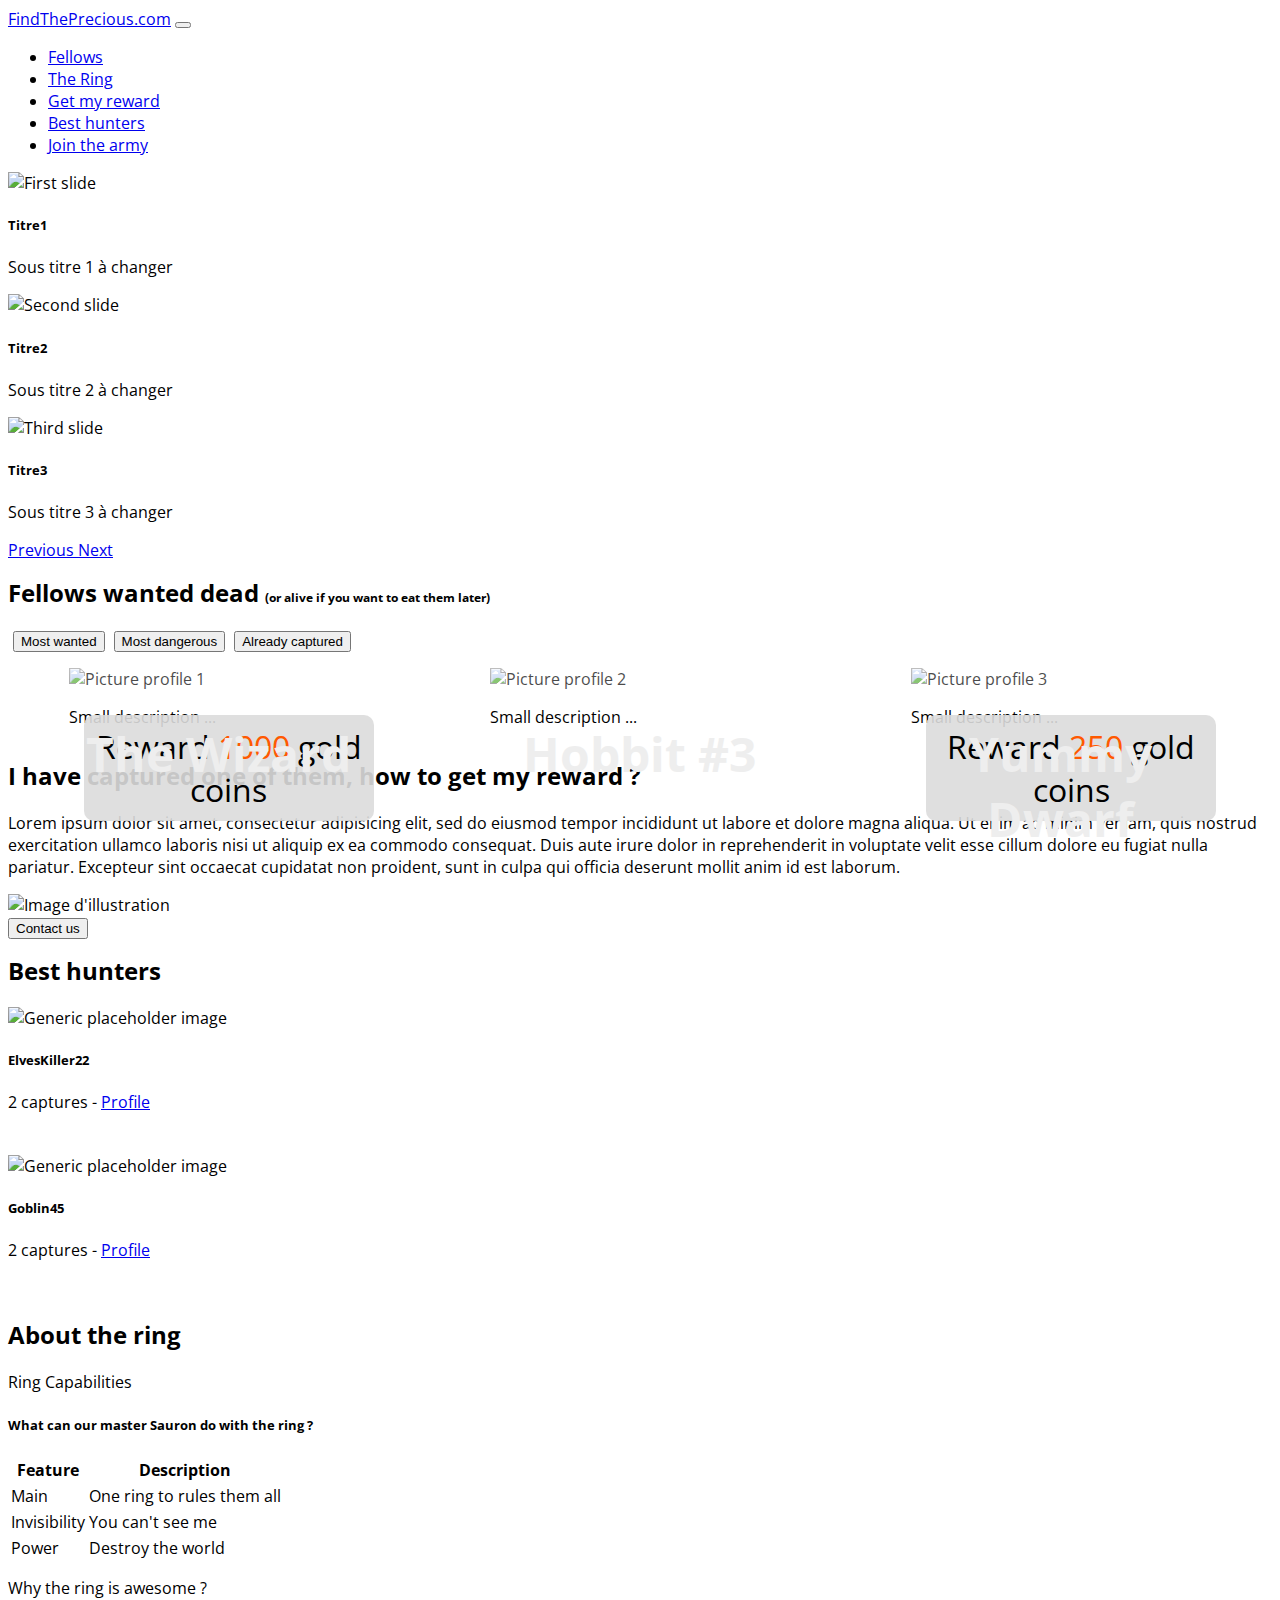
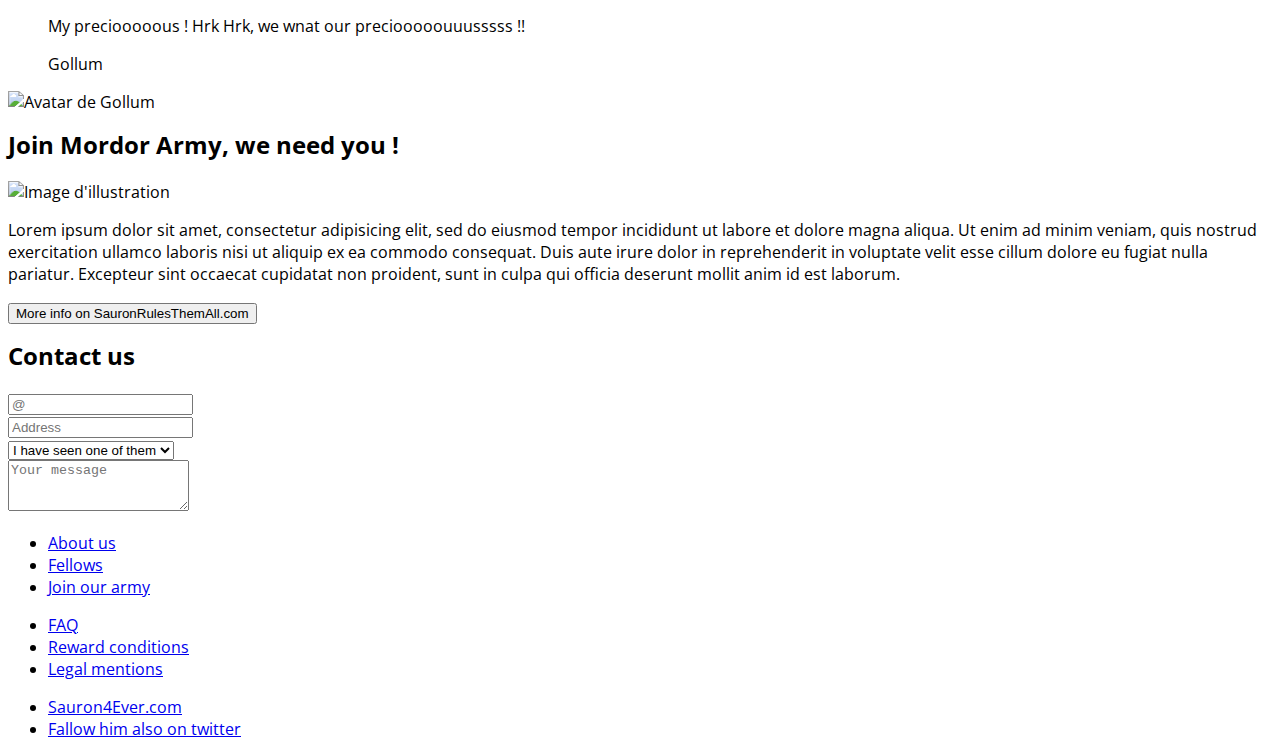
==== index.html @ 856396c2 "First Commit" ====
<!doctype html>
<html lang="en">

<head>
  <!-- Required meta tags -->
  <meta charset="utf-8">
  <meta name="viewport" content="width=device-width, initial-scale=1, shrink-to-fit=no">

  <!-- Bootstrap CSS -->
  <link rel="stylesheet" href="https://stackpath.bootstrapcdn.com/bootstrap/4.1.3/css/bootstrap.min.css" integrity="sha384-MCw98/SFnGE8fJT3GXwEOngsV7Zt27NXFoaoApmYm81iuXoPkFOJwJ8ERdknLPMO" crossorigin="anonymous">

  <!-- Google font -->
  <link href="https://fonts.googleapis.com/css?family=Creepster" rel="stylesheet">
  <link href="https://fonts.googleapis.com/css?family=Open+Sans" rel="stylesheet">

  <!-- MainStyle -->
  <link rel="stylesheet" href="mainStyle.css">

  <title>FindThePrecious.com</title>
</head>

<body>
  <!-- ############ NAVBAR ####################-->

  <nav class="navbar navbar-expand-lg navbar-light bg-light sticky-top">
    <a class="navbar-brand" href="#">FindThePrecious.com</a>
    <button class="navbar-toggler" type="button" data-toggle="collapse" data-target="#navbarNav" aria-controls="navbarNav" aria-expanded="false" aria-label="Toggle navigation">
      <span class="navbar-toggler-icon"></span>
    </button>
    <div class="collapse navbar-collapse" id="navbarNav">
      <ul class="navbar-nav">
        <li class="nav-item active">
          <a class="nav-link" href="#">Fellows</a>
        </li>
        <li class="nav-item">
          <a class="nav-link" href="#">The Ring</a>
        </li>
        <li class="nav-item">
          <a class="nav-link" href="#">Get my reward</a>
        </li>
        <li class="nav-item">
          <a class="nav-link" href="#">Best hunters</a>
        </li>
        <li class="nav-item">
          <a class="nav-link" href="#">Join the army</a>
        </li>
      </ul>
    </div>
  </nav>

  <!-- ############ Carousel ####################-->
  <section>
    <div id="carouselExampleControls" class="carousel slide" data-ride="carousel">
      <div class="carousel-inner">
        <div class="carousel-item active">
          <img class="d-block w-100" src="https://a-static.besthdwallpaper.com/le-seigneur-des-anneaux-fond-d-ecran-1920x540-1999_70.jpg" alt="First slide">
          <div class="carousel-caption d-none d-md-block">
            <h5>Titre1</h5>
            <p>Sous titre 1 à changer</p>
          </div>
        </div>
        <div class="carousel-item">
          <img class="d-block w-100" src="https://a-static.besthdwallpaper.com/le-seigneur-des-anneaux-fond-d-ecran-1920x540-14779_70.jpg" alt="Second slide">
          <div class="carousel-caption d-none d-md-block">
            <h5>Titre2</h5>
            <p>Sous titre 2 à changer</p>
          </div>
        </div>
        <div class="carousel-item">
          <img class="d-block w-100" src="https://a-static.besthdwallpaper.com/le-hobbit-un-voyage-inattendu-thorin-fond-d-ecran-1920x540-14951_70.jpg" alt="Third slide">
          <div class="carousel-caption d-none d-md-block">
            <h5>Titre3</h5>
            <p>Sous titre 3 à changer</p>
          </div>
        </div>
      </div>
      <a class="carousel-control-prev" href="#carouselExampleControls" role="button" data-slide="prev">
        <span class="carousel-control-prev-icon" aria-hidden="true"></span>
        <span class="sr-only">Previous</span>
      </a>
      <a class="carousel-control-next" href="#carouselExampleControls" role="button" data-slide="next">
        <span class="carousel-control-next-icon" aria-hidden="true"></span>
        <span class="sr-only">Next</span>
      </a>
    </div>

    <div class="container">
      <!-- ############ Section Fellows ####################-->
      <section>
        <h2>Fellows wanted dead <span class="commentaireTitre">(or alive if you want to eat them later)</span></h2>
        <p class="row justify-content-center">
          <button class="btn btn-dark active fellow-button" type="button" data-toggle="collapse" data-target="#collapse1" aria-expanded="false" aria-controls="collapseExample1">
            Most wanted
          </button>
          <button class="btn btn-light fellow-button" type="button" data-toggle="collapse" data-target="#collapse2" aria-expanded="false" aria-controls="collapseExample2">
            Most dangerous
          </button>
          <button class="btn btn-light fellow-button" type="button" data-toggle="collapse" data-target="#collapse3" aria-expanded="false" aria-controls="collapseExample3">
            Already captured
          </button>
        </p>


        <div class="collapse" id="collapse1">
          <div class="card card-body">
            <div class="contener">
              <div class="cards">
                <div class="pict">
                  <img src="http://images.innoveduc.fr/integration_gandalf.png" alt="Picture profile 1">
                  <p class="reward">Reward <span class="price_reward">1000</span> gold coins</p>
                  <h2>The Wizard</h2>
                </div>
                <p>Small description ...</p>
              </div>

              <div class="cards dead">
                <div class="pict">
                  <img src="http://images.innoveduc.fr/integration_gandalf.png" alt="Picture profile 2">
                  <p class="statut">DEAD</p>
                  <h2>Hobbit #3</h2>
                </div>
                <p>Small description ...</p>
              </div>

              <div class="cards">
                <div class="pict">
                  <img src="http://images.innoveduc.fr/integration_gandalf.png" alt="Picture profile 3">
                  <p class="reward">Reward <span class="price_reward">250</span> gold coins</p>
                  <h2>Yummy Dwarf</h2>
                </div>
                <p>Small description ...</p>
              </div>
            </div>
          </div>
        </div>
      </section>

      <div class="border-top"></div>

      <!-- ############ Section Catured one of them ####################-->
      <section>
        <h2>I have captured one of them, how to get my reward ?</h2>
        <div class="container">
          <div class="row">
            <div class="col-md-8">
              <p>Lorem ipsum dolor sit amet, consectetur adipisicing elit, sed do eiusmod tempor incididunt ut labore et dolore magna aliqua. Ut enim ad minim veniam, quis nostrud exercitation ullamco laboris nisi ut aliquip ex ea commodo consequat.
                Duis
                aute irure dolor in reprehenderit in voluptate velit esse cillum dolore eu fugiat nulla pariatur. Excepteur sint occaecat cupidatat non proident, sunt in culpa qui officia deserunt mollit anim id est laborum.</p>
            </div>
            <div class="col-4 d-none d-md-block">
              <img src="https://via.placeholder.com/140x140" alt="Image d'illustration">
            </div>
          </div>
          <div class="row">
            <div class="container d-flex justify-content-center">
              <button type="button" class="btn btn-dark">Contact us</button>
            </div>
          </div>
        </div>
      </section>


      <div class="border-top"></div>

      <!-- ############ Section Best hunters ####################-->
      <section>
        <h2>Best hunters</h2>
        <div class="container">
          <div class="row">
            <div class="media col-xs-12 col-md-6">
              <img class="align-self-start mr-3" src="https://via.placeholder.com/70x70" alt="Generic placeholder image">
              <div class="media-body">
                <h5 class="mt-0">ElvesKiller22</h5>
                <p>2 captures - <a href="#">Profile</a></p>
                <iframe src="https://www.facebook.com/plugins/like.php?href=https%3A%2F%2Fdevelopers.facebook.com%2Fdocs%2Fplugins%2F&width=94&layout=button_count&action=like&size=small&show_faces=true&share=false&height=21&appId=1338600999604427"
                  width="94" height="21" style="border:none;overflow:hidden" scrolling="no" frameborder="0" allowTransparency="true" allow="encrypted-media"></iframe>
              </div>
            </div>
            <div class="media col-xs-12 col-md-6 ">
              <img class="align-self-start mr-3" src="https://via.placeholder.com/70x70" alt="Generic placeholder image">
              <div class="media-body">
                <h5 class="mt-0">Goblin45</h5>
                <p>2 captures - <a href="#">Profile</a></p>
                <iframe src="https://www.facebook.com/plugins/like.php?href=https%3A%2F%2Fdevelopers.facebook.com%2Fdocs%2Fplugins%2F&width=94&layout=button_count&action=like&size=small&show_faces=true&share=false&height=21&appId=1338600999604427"
                  width="94" height="21" style="border:none;overflow:hidden" scrolling="no" frameborder="0" allowTransparency="true" allow="encrypted-media"></iframe>
              </div>
            </div>
          </div>
        </div>
      </section>

      <div class="border-top"></div>
      <!-- ############ About the ring ####################-->
      <section>
        <h2>About the ring</h2>
        <div class="card">
          <div class="card-header">
            Ring Capabilities
          </div>
          <div class="card-body">
            <h5 class="card-title">What can our master Sauron do with the ring ?</h5>
            <table class="table table-bordered text-center">
              <thead>
                <tr>
                  <th>Feature</th>
                  <th>Description</th>
                </tr>
              </thead>
              <tbody>
                <tr>
                  <td>Main</td>
                  <td>One ring to rules them all</td>
                </tr>
                <tr>
                  <td>Invisibility</td>
                  <td>You can't see me</td>
                </tr>
                <tr>
                  <td>Power</td>
                  <td>Destroy the world</td>
                </tr>
              </tbody>
            </table>
          </div>
        </div>

        <div class="card cardQuote">
          <div class="card-header">
            Why the ring is awesome ?
          </div>
          <div class="card-body container">
            <div class="row">
              <blockquote class="blockquote mb-0 col-xs-12 col-sm-8 col-md-10">
                <p>My preciooooous ! Hrk Hrk, we wnat our preciooooouuusssss !!</p>
                <footer class="blockquote-footer">Gollum</footer>
              </blockquote>
              <divs class="col-xs-12 col-sm-4 col-md-2 ">
                <img src="https://via.placeholder.com/100x100" alt="Avatar de Gollum" class="rounded-circle">

            </div>
          </div>
        </div>
      </section>

      <div class="border-top"></div>

      <!-- ############ Section Join the army ####################-->
      <section>
        <h2>Join Mordor Army, we need you !</h2>
        <div class="container">
          <div class="row">
            <div class="col-md-4 d-none d-md-block">
              <img src="https://via.placeholder.com/140x140" alt="Image d'illustration">
            </div>
            <div class="col-md-8">
              <p>Lorem ipsum dolor sit amet, consectetur adipisicing elit, sed do eiusmod tempor incididunt ut labore et dolore magna aliqua. Ut enim ad minim veniam, quis nostrud exercitation ullamco laboris nisi ut aliquip ex ea commodo consequat.
                Duis
                aute irure dolor in reprehenderit in voluptate velit esse cillum dolore eu fugiat nulla pariatur. Excepteur sint occaecat cupidatat non proident, sunt in culpa qui officia deserunt mollit anim id est laborum.</p>
              <div class="d-flex justify-content-center">
                <button type="button" class="btn btn-dark">More info on SauronRulesThemAll.com</button>
              </div>
            </div>
          </div>
        </div>
      </section>

      <div class="border-top"></div>

      <!-- ############ Section Contact ####################-->
      <section>
        <h2>Contact us</h2>
        <div class="container" <form class="contact">
          <div class="form-group">
            <input type="email" class="form-control" id="inputemailAdresse" placeholder="@">
          </div>
          <div class="form-group">
            <input type="address" class="form-control" id="inputAdresse" placeholder="Address">
          </div>
          <select class="form-control">
            <option>I have seen one of them</option>
            <option>I have a question</option>
            <option>I need help</option>
            <option>Other</option>
          </select>
          <div class="form-group">
            <label for="exampleFormControlTextarea1"></label>
            <textarea class="form-control" id="exampleFormControlTextarea1" rows="3" placeholder="Your message"></textarea>
          </div>
          </form>
        </div>
      </section>


      <!-- ############ Footer ####################-->
      <footer class="pt-4 my-md-5 pt-md-5 border-top">
        <div class="row">
          <div class="col-3 col-md">
            <ul class="list-unstyled text-small">
              <li><a class="text-muted" href="#">About us</a></li>
              <li><a class="text-muted" href="#">Fellows</a></li>
              <li><a class="text-muted" href="#">Join our army</a></li>
            </ul>
          </div>
          <div class="col-3 col-md">
            <ul class="list-unstyled text-small">
              <li><a class="text-muted" href="#">FAQ</a></li>
              <li><a class="text-muted" href="#">Reward conditions</a></li>
              <li><a class="text-muted" href="#">Legal mentions</a></li>
            </ul>
          </div>
          <div class="col-6 col-md">
            <ul class="list-unstyled text-small">
              <li><a class="text-muted" href="#">Sauron4Ever.com</a></li>
              <li><a class="text-muted" href="#">Fallow him also on twitter</a></li>
            </ul>
          </div>
        </div>
      </footer>
    </div>

    <!-- Optional JavaScript -->
    <!-- jQuery first, then Popper.js, then Bootstrap JS -->
    <script src="https://code.jquery.com/jquery-3.3.1.slim.min.js" integrity="sha384-q8i/X+965DzO0rT7abK41JStQIAqVgRVzpbzo5smXKp4YfRvH+8abtTE1Pi6jizo" crossorigin="anonymous"></script>
    <script src="https://cdnjs.cloudflare.com/ajax/libs/popper.js/1.14.3/umd/popper.min.js" integrity="sha384-ZMP7rVo3mIykV+2+9J3UJ46jBk0WLaUAdn689aCwoqbBJiSnjAK/l8WvCWPIPm49" crossorigin="anonymous"></script>
    <script src="https://stackpath.bootstrapcdn.com/bootstrap/4.1.3/js/bootstrap.min.js" integrity="sha384-ChfqqxuZUCnJSK3+MXmPNIyE6ZbWh2IMqE241rYiqJxyMiZ6OW/JmZQ5stwEULTy" crossorigin="anonymous"></script>
</body>

</html>
---- mainStyle.css ----
body {
  font-family: 'Open Sans', sans-serif;
}

h2 {
  margin-top: 15px;
}

.commentaireTitre {
  font-size: 0.5em;
}

.border-top {
  margin-top: 15px;
}

.contener {
  display: flex;
  flex-wrap: wrap;
  justify-content: space-around;
}

/* ############# carte de la section Fellows ####### */
.fellow-button {
  margin-left: 5px;
}

.cards {
  width: 300px;
  position: relative;
}

.cards img {
  width: 100%;
  opacity: 0.7;
}

.reward {
  position: absolute;
  top: 15px;
  left: 15px;
  width: 270px;
  background-color: rgba(220, 220, 220, 0.9);
  border-radius: 10px;
  padding: 10px;
  font-size: 2em;
  text-align: center;
}

.price_reward {
  color: #FF5900;
}

.cards .pict:hover .reward {
  display: none;
}

.cards h2 {
  width: 299px;
  position: absolute;
  text-align: center;
  top: 50%;
  color: #EEEEEE;
  transition: 0.5s;
  font-size: 3em;
}

.cards .pict:hover h2 {
  top: 80%;
  font-size: 1em;
}

.cards .pict:hover {
  opacity: 1;
}

.dead .statut {
  display: none;
  width: 299px;
  position: absolute;
  text-align: center;
  top: 15%;
  color: #C82121;
  transition: 0.5s;
  font-size: 5em;
  font-family: 'Creepster', cursive;
  transition: 0.3s;
}

.dead:hover .statut {
  display: block;
  transform: rotate(-45deg);
}

/* Quote */
.cardQuote {
  margin-top: 15px;
}

.contact {
  width: 80%;
}
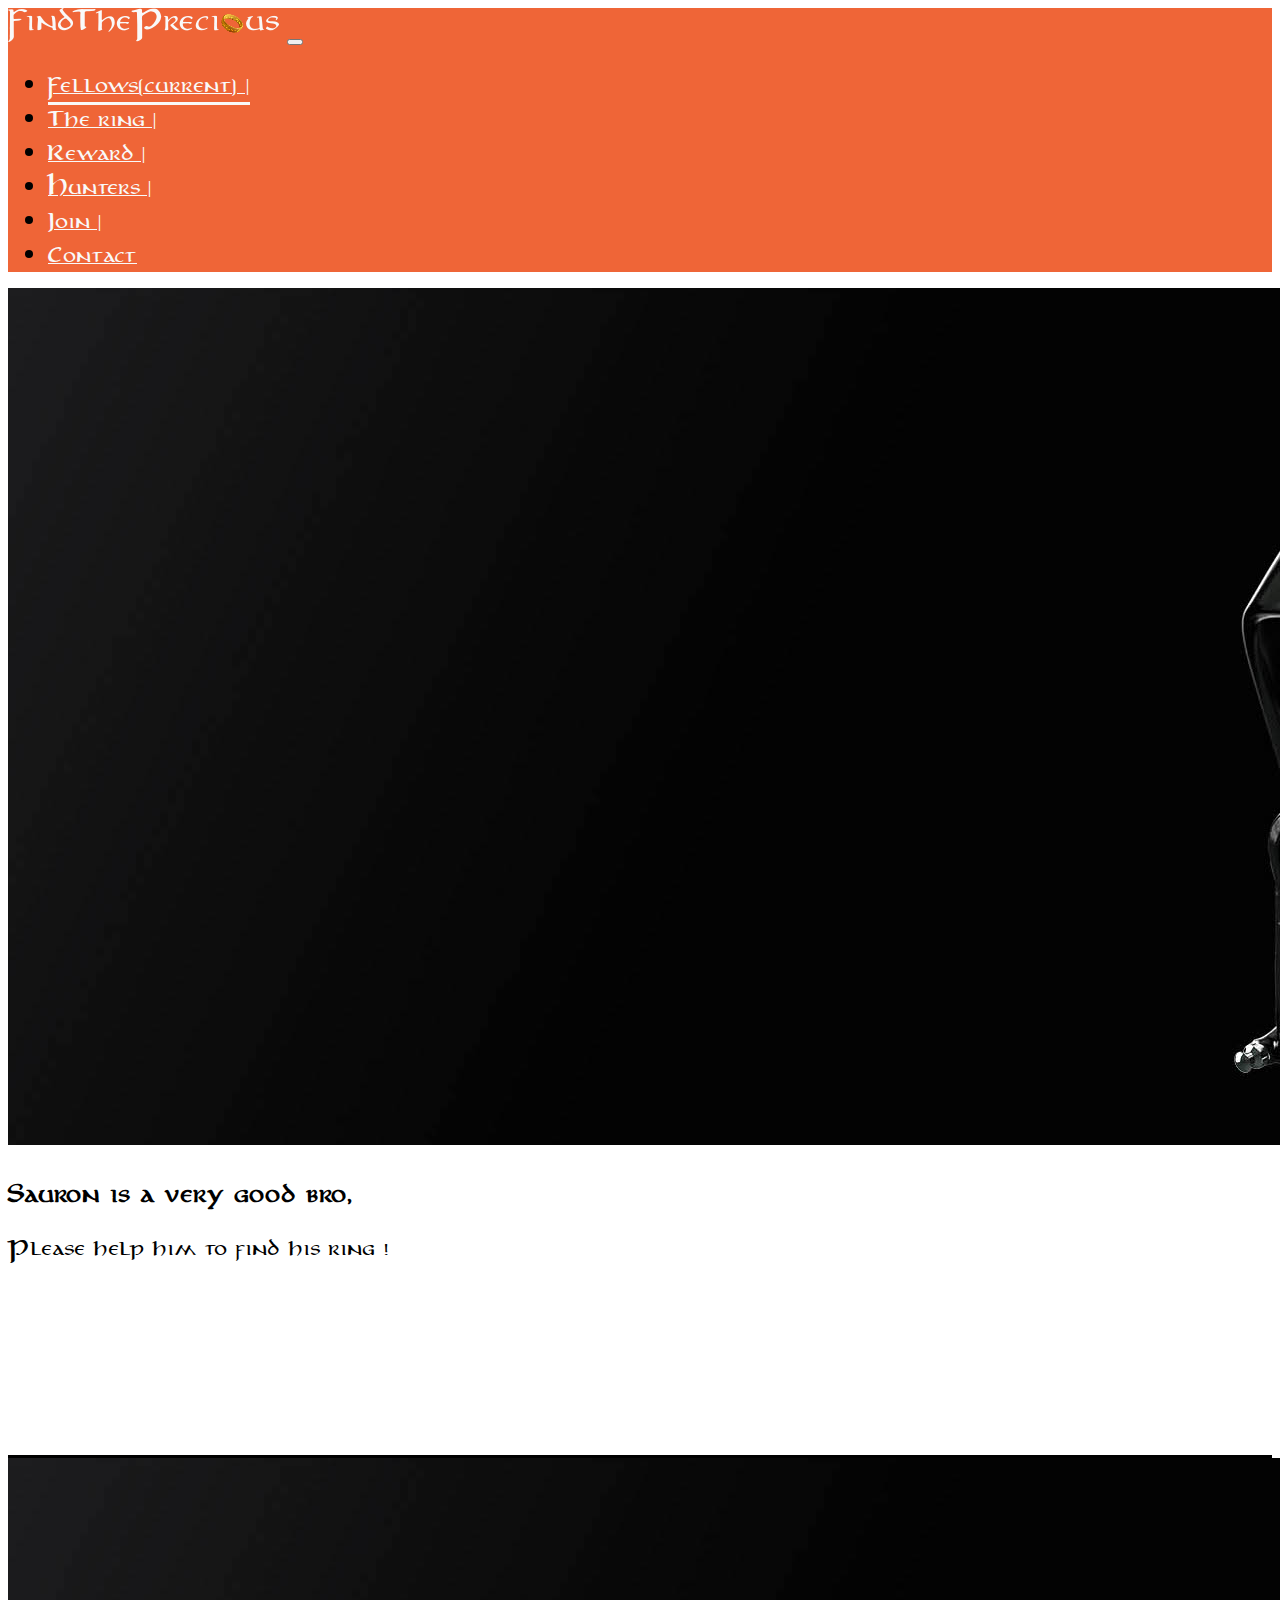
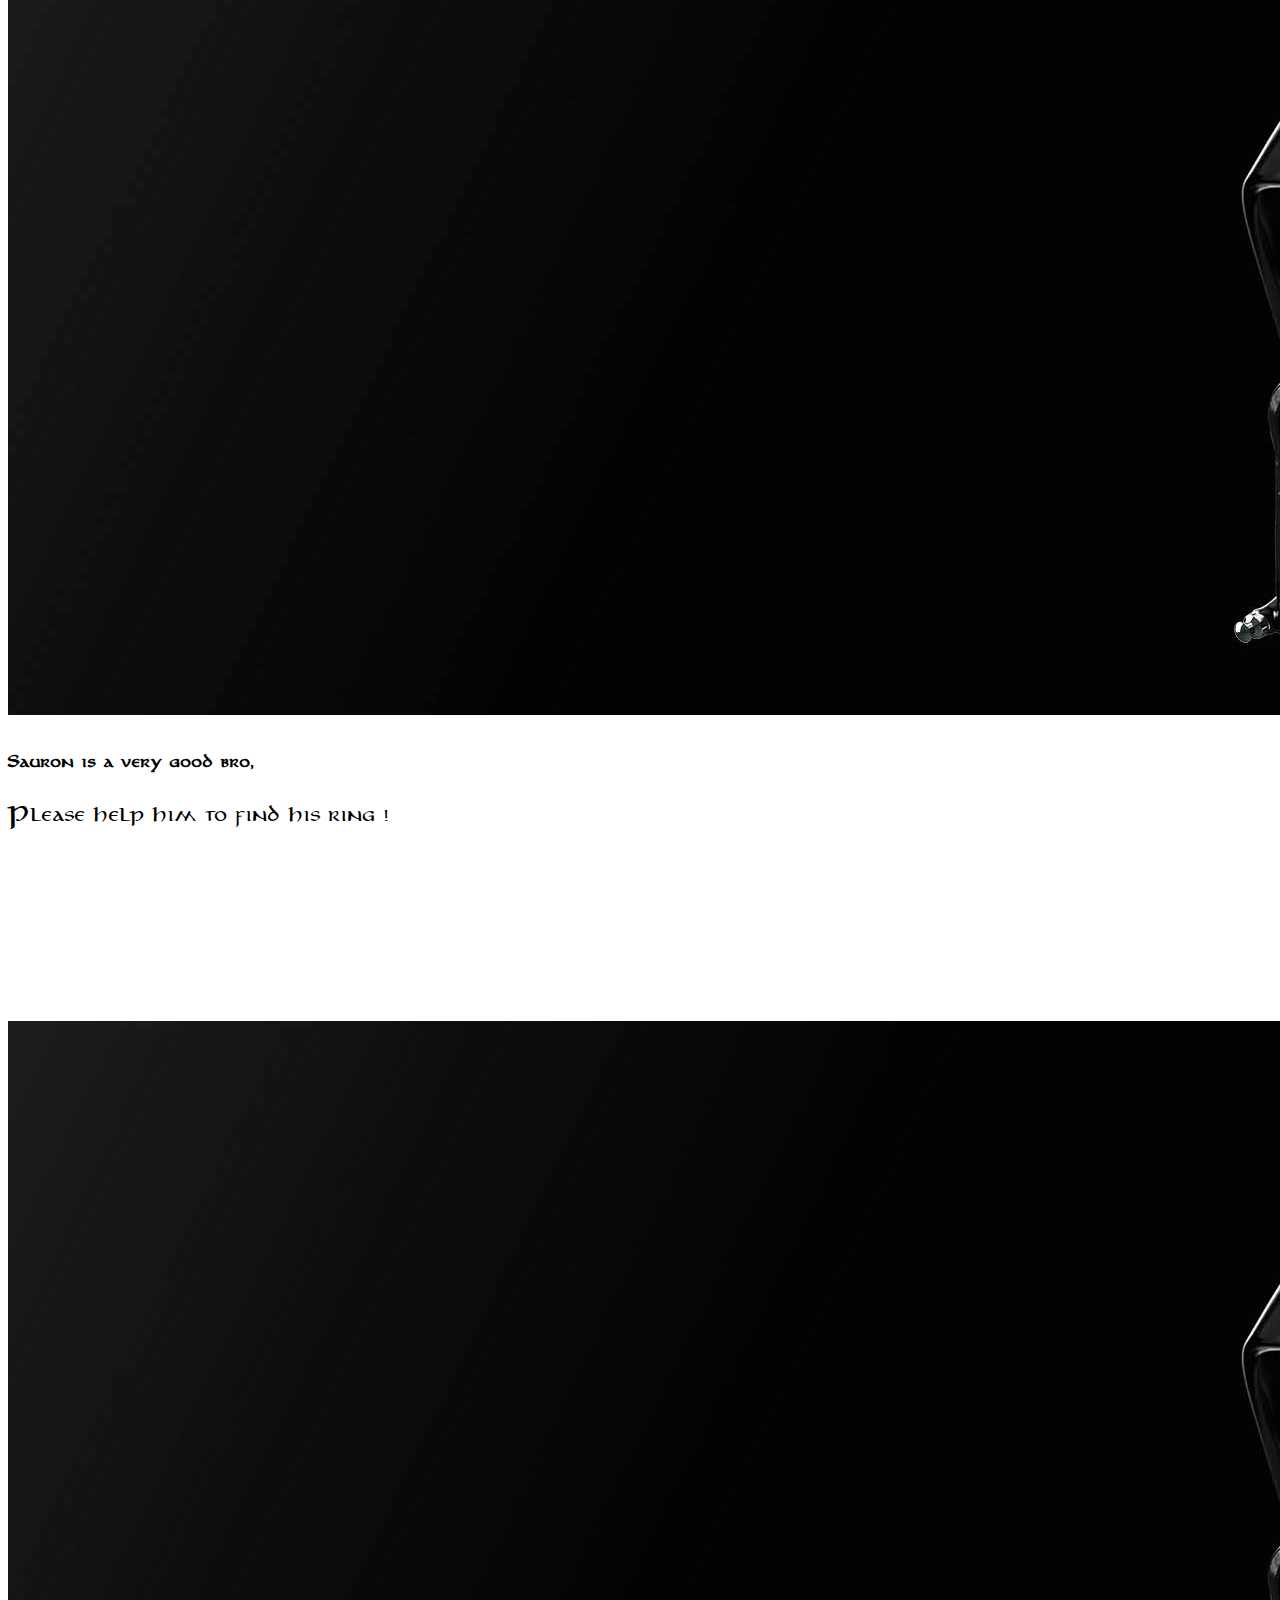
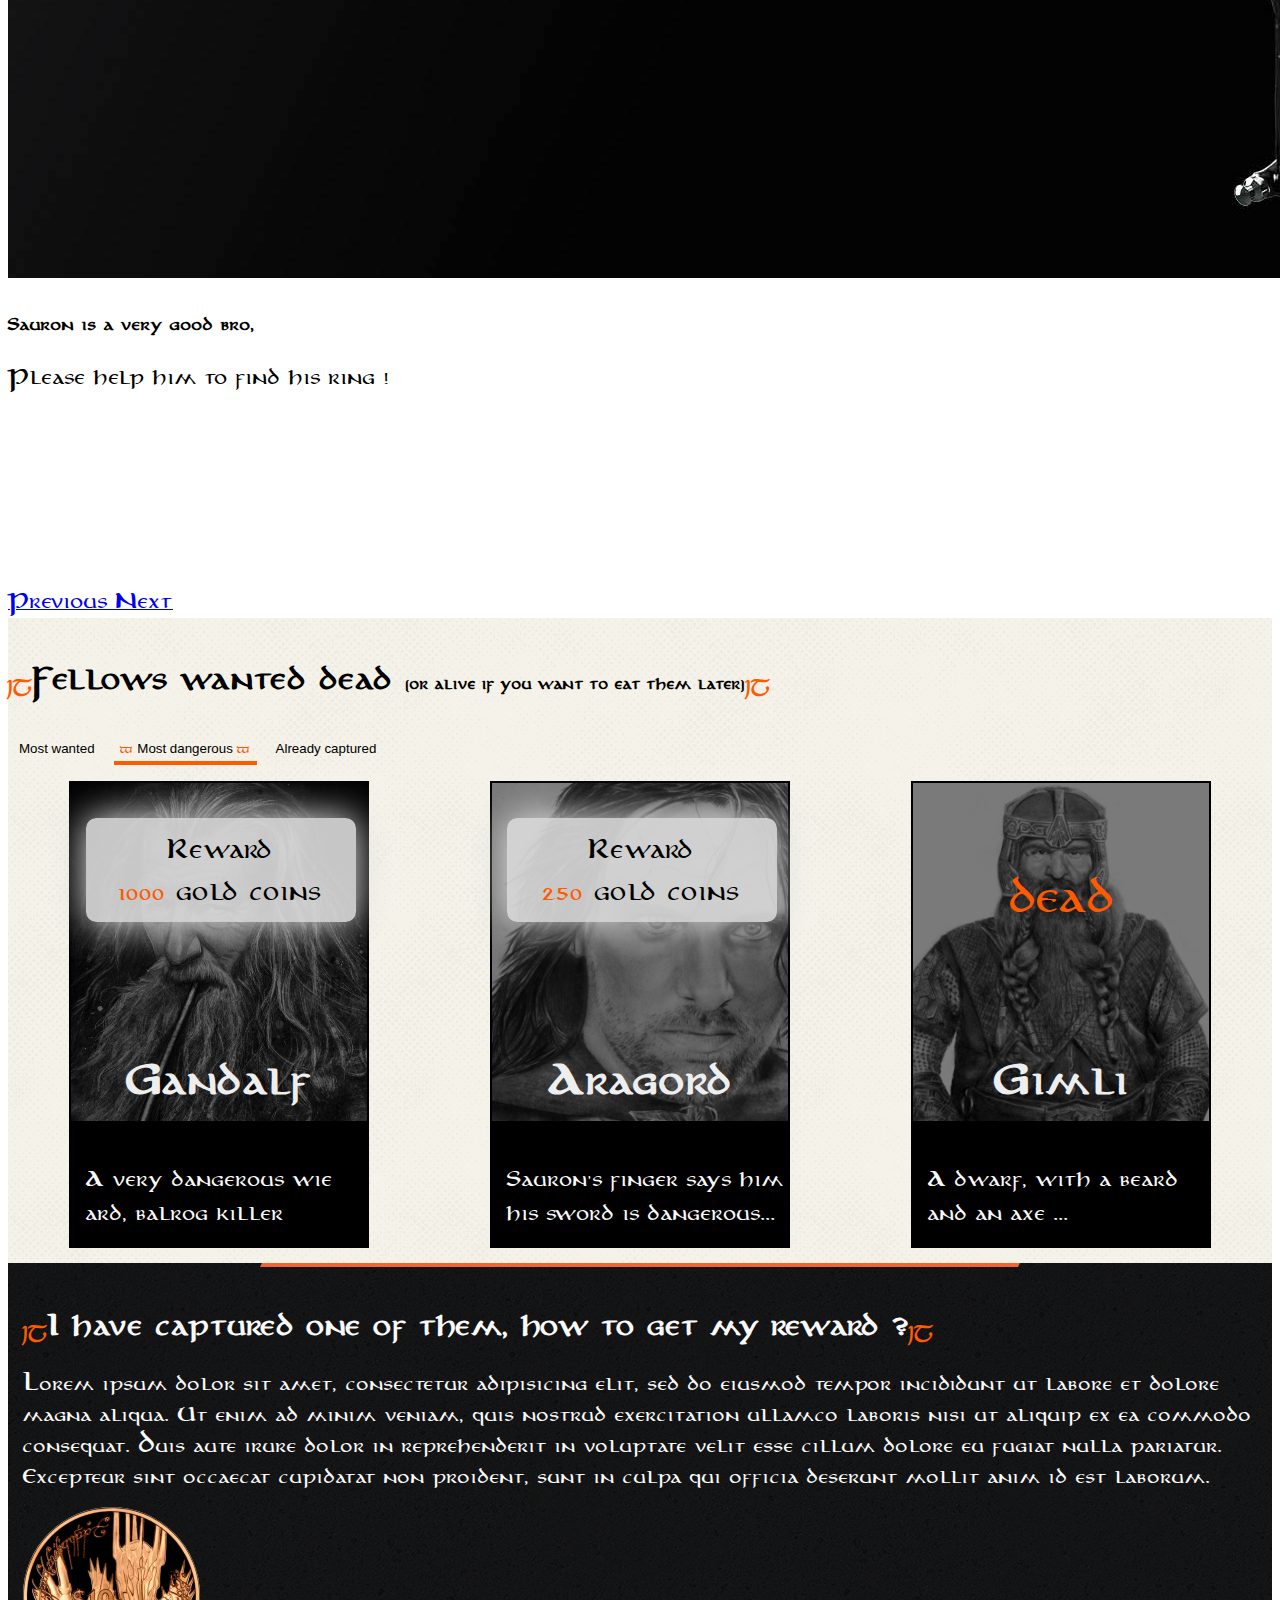
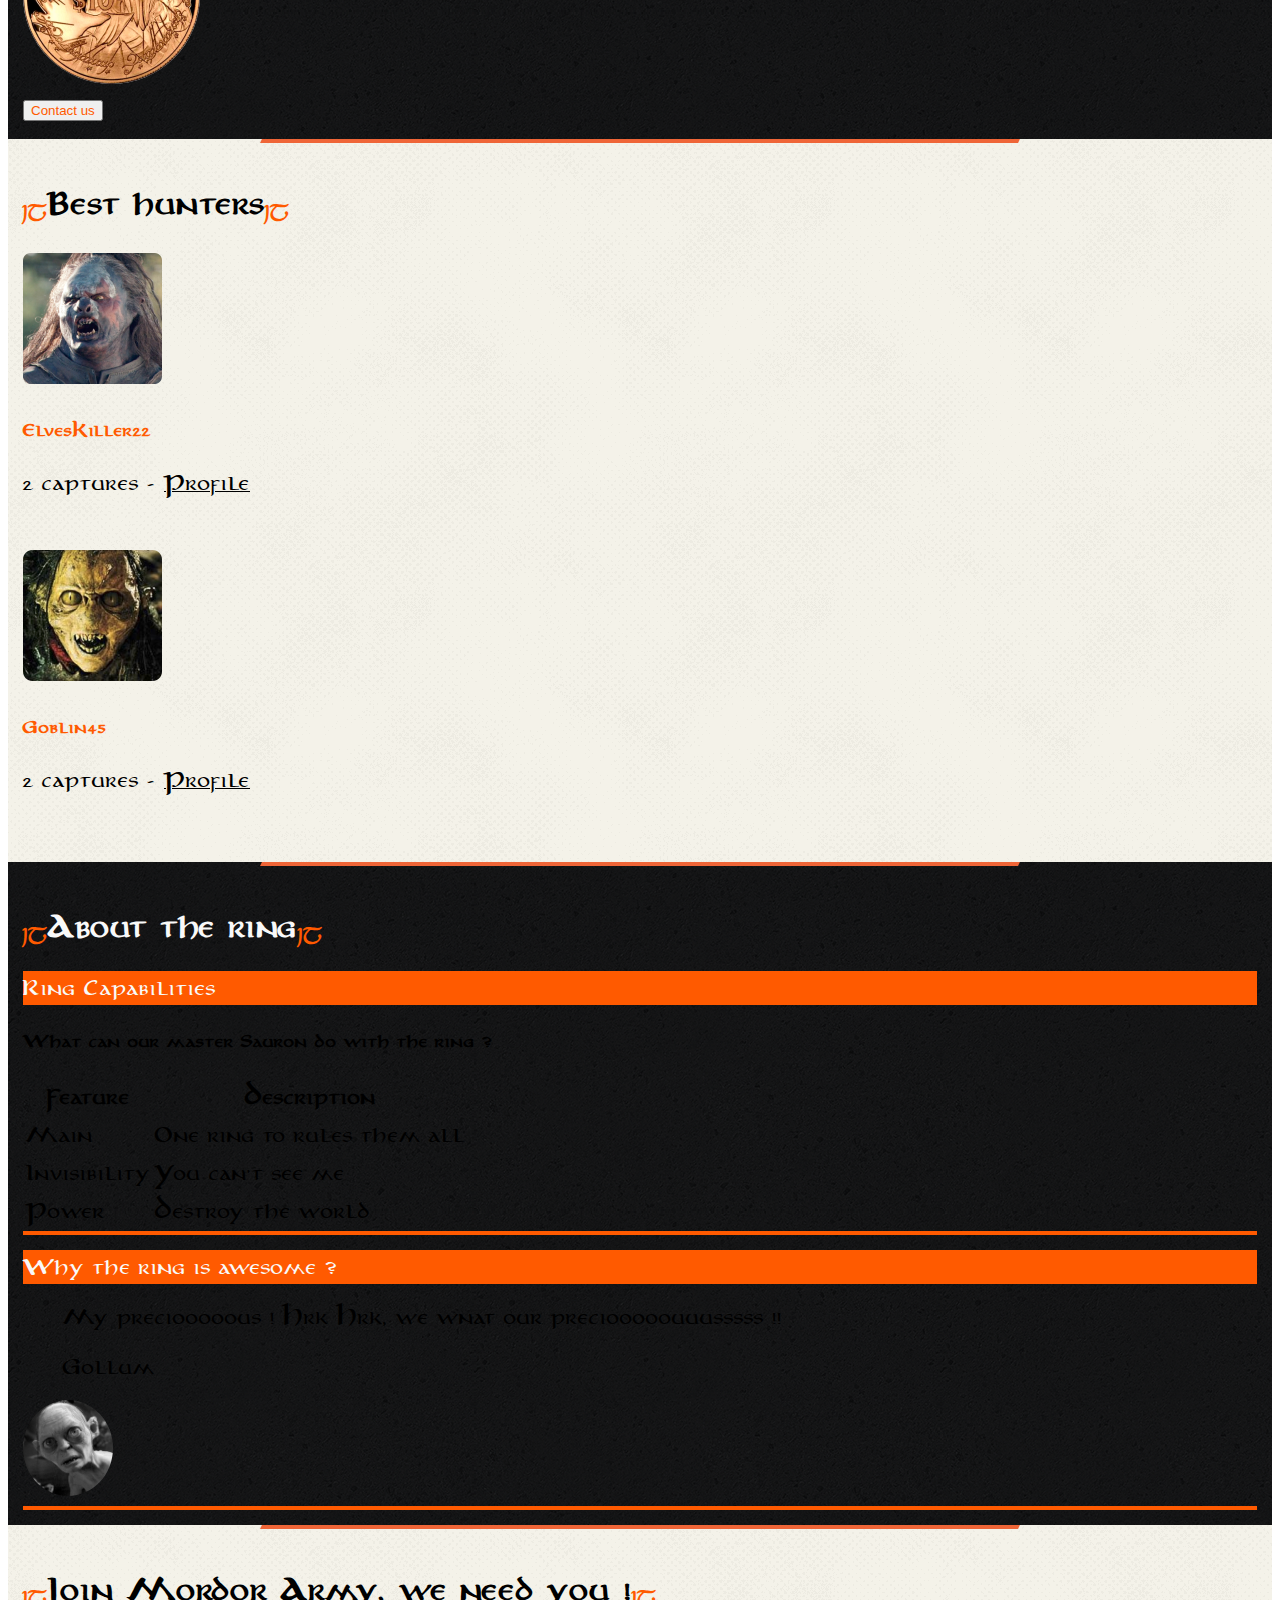
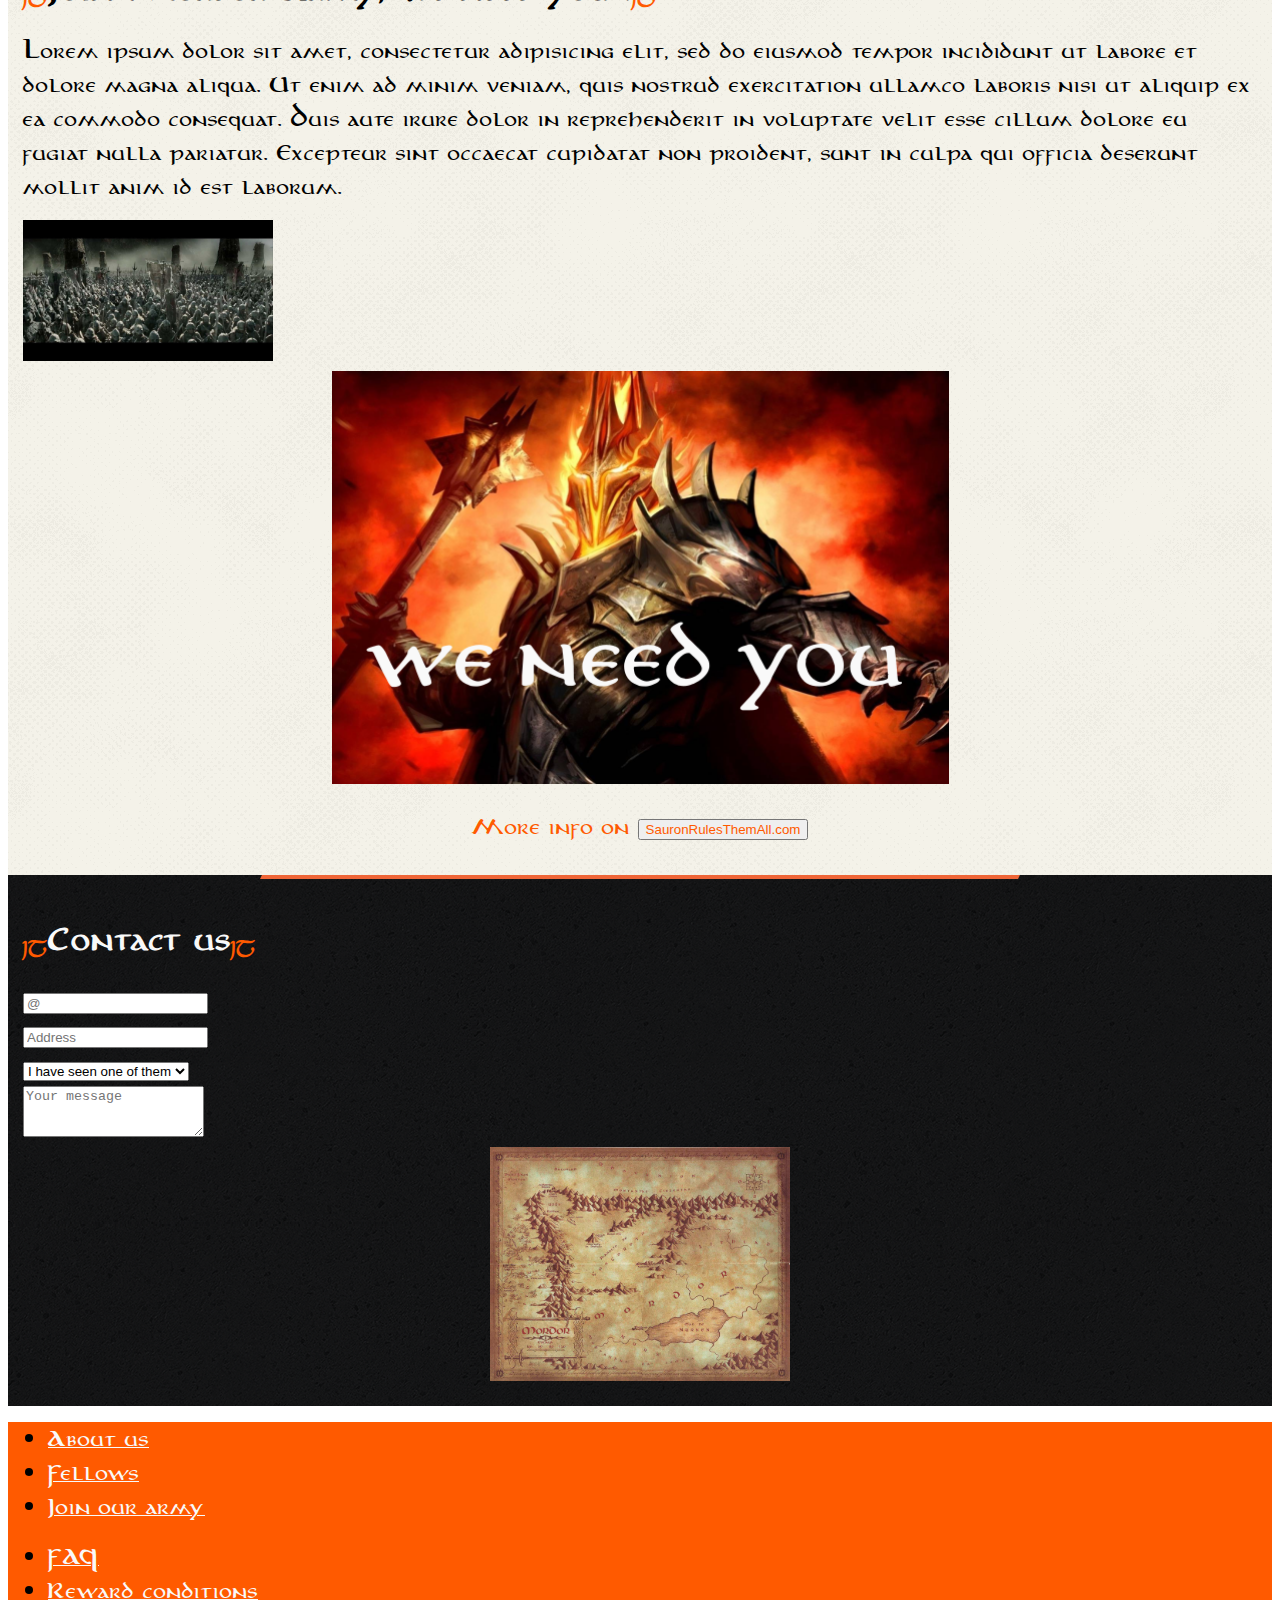
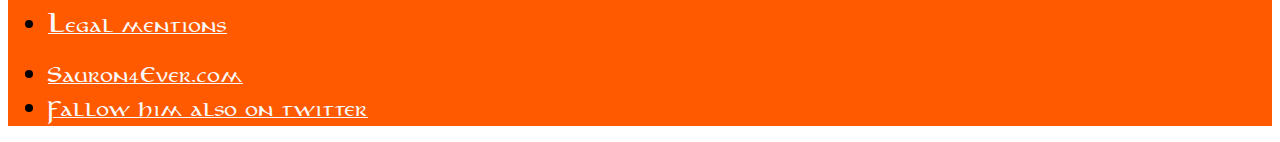
==== commit 4a28095c: "Integration Part 2" ====
--- a/index.html
+++ b/index.html
@@ -1,5 +1,5 @@
 <!doctype html>
-<html lang="en">
+<html lang="zxx">
 
 <head>
   <!-- Required meta tags -->
@@ -22,27 +22,31 @@
 <body>
   <!-- ############ NAVBAR ####################-->
 
-  <nav class="navbar navbar-expand-lg navbar-light bg-light sticky-top">
-    <a class="navbar-brand" href="#">FindThePrecious.com</a>
-    <button class="navbar-toggler" type="button" data-toggle="collapse" data-target="#navbarNav" aria-controls="navbarNav" aria-expanded="false" aria-label="Toggle navigation">
+  <nav class="navbar navbar-expand-lg navbar-light">
+    <a class="navbar-brand" href="#"><img src="images/logo.png" alt=""></a>
+    <button class="navbar-toggler" type="button" data-toggle="collapse" data-target="#navbarSupportedContent" aria-controls="navbarSupportedContent" aria-expanded="false" aria-label="Toggle navigation">
       <span class="navbar-toggler-icon"></span>
     </button>
-    <div class="collapse navbar-collapse" id="navbarNav">
+
+    <div class="collapse navbar-collapse justify-content-end" id="navbarSupportedContent">
       <ul class="navbar-nav">
-        <li class="nav-item active">
-          <a class="nav-link" href="#">Fellows</a>
-        </li>
-        <li class="nav-item">
-          <a class="nav-link" href="#">The Ring</a>
-        </li>
-        <li class="nav-item">
-          <a class="nav-link" href="#">Get my reward</a>
-        </li>
-        <li class="nav-item">
-          <a class="nav-link" href="#">Best hunters</a>
-        </li>
-        <li class="nav-item">
-          <a class="nav-link" href="#">Join the army</a>
+        <li class="nav-item ">
+          <a class="nav-link active vertical_bar" href="#">Fellows<span class="sr-only">(current)</span></a>
+        </li>
+        <li class="nav-item">
+          <a class="nav-link vertical_bar" href="#">The ring</a>
+        </li>
+        <li class="nav-item">
+          <a class="nav-link vertical_bar" href="#">Reward</a>
+        </li>
+        <li class="nav-item">
+          <a class="nav-link vertical_bar" href="#">Hunters</a>
+        </li>
+        <li class="nav-item">
+          <a class="nav-link vertical_bar" href="#">Join</a>
+        </li>
+        <li class="nav-item">
+          <a class="nav-link" href="#">Contact</a>
         </li>
       </ul>
     </div>
@@ -53,24 +57,24 @@
     <div id="carouselExampleControls" class="carousel slide" data-ride="carousel">
       <div class="carousel-inner">
         <div class="carousel-item active">
-          <img class="d-block w-100" src="https://a-static.besthdwallpaper.com/le-seigneur-des-anneaux-fond-d-ecran-1920x540-1999_70.jpg" alt="First slide">
-          <div class="carousel-caption d-none d-md-block">
-            <h5>Titre1</h5>
-            <p>Sous titre 1 à changer</p>
+          <img class="d-block w-100" src="images/dark_vador.jpg" alt="First slide">
+          <div class="carousel-caption d-none d-md-block text-left textCarousel">
+            <h3>Sauron is a very good bro,</h3>
+            <p>Please help him to find his ring !</p>
           </div>
         </div>
         <div class="carousel-item">
-          <img class="d-block w-100" src="https://a-static.besthdwallpaper.com/le-seigneur-des-anneaux-fond-d-ecran-1920x540-14779_70.jpg" alt="Second slide">
-          <div class="carousel-caption d-none d-md-block">
-            <h5>Titre2</h5>
-            <p>Sous titre 2 à changer</p>
+          <img class="d-block w-100" src="images/dark_vador.jpg" alt="Second slide">
+          <div class="carousel-caption d-none d-md-block text-left textCarousel">
+            <h5>Sauron is a very good bro,</h5>
+            <p>Please help him to find his ring !</p>
           </div>
         </div>
         <div class="carousel-item">
-          <img class="d-block w-100" src="https://a-static.besthdwallpaper.com/le-hobbit-un-voyage-inattendu-thorin-fond-d-ecran-1920x540-14951_70.jpg" alt="Third slide">
-          <div class="carousel-caption d-none d-md-block">
-            <h5>Titre3</h5>
-            <p>Sous titre 3 à changer</p>
+          <img class="d-block w-100" src="images/dark_vador.jpg" alt="Third slide">
+          <div class="carousel-caption d-none d-md-block text-left textCarousel">
+            <h5>Sauron is a very good bro,</h5>
+            <p>Please help him to find his ring !</p>
           </div>
         </div>
       </div>
@@ -83,198 +87,216 @@
         <span class="sr-only">Next</span>
       </a>
     </div>
-
+  </section>
+  <!-- ############ Section Fellows ####################-->
+  <section class="container-fluide" id="fellow">
     <div class="container">
-      <!-- ############ Section Fellows ####################-->
-      <section>
-        <h2>Fellows wanted dead <span class="commentaireTitre">(or alive if you want to eat them later)</span></h2>
-        <p class="row justify-content-center">
-          <button class="btn btn-dark active fellow-button" type="button" data-toggle="collapse" data-target="#collapse1" aria-expanded="false" aria-controls="collapseExample1">
-            Most wanted
-          </button>
-          <button class="btn btn-light fellow-button" type="button" data-toggle="collapse" data-target="#collapse2" aria-expanded="false" aria-controls="collapseExample2">
-            Most dangerous
-          </button>
-          <button class="btn btn-light fellow-button" type="button" data-toggle="collapse" data-target="#collapse3" aria-expanded="false" aria-controls="collapseExample3">
-            Already captured
-          </button>
-        </p>
-
-
-        <div class="collapse" id="collapse1">
-          <div class="card card-body">
-            <div class="contener">
-              <div class="cards">
-                <div class="pict">
-                  <img src="http://images.innoveduc.fr/integration_gandalf.png" alt="Picture profile 1">
-                  <p class="reward">Reward <span class="price_reward">1000</span> gold coins</p>
-                  <h2>The Wizard</h2>
-                </div>
-                <p>Small description ...</p>
+      <h2>Fellows wanted dead <span class="commentaireTitre">(or alive if you want to eat them later)</span></h2>
+      <p class="row justify-content-center ">
+        <button class="btn btn-light fellow-button" type="button" data-toggle="collapse" data-target="#collapse1" aria-expanded="false">
+          Most wanted
+        </button>
+        <button class="btn btn-light active fellow-button" type="button" data-toggle="collapse" data-target="#collapse2" aria-expanded="false">
+          Most dangerous
+        </button>
+        <button class="btn btn-light fellow-button" type="button" data-toggle="collapse" data-target="#collapse3" aria-expanded="false">
+          Already captured
+        </button>
+      </p>
+
+
+      <div class="collapse collapse show" id="collapse2">
+        <div class="card card-body">
+          <div class="contener">
+            <div class="cards">
+              <div class="pict">
+                <img src="images/gandalf.png" alt="Picture profile 1">
+                <p class="reward">Reward <br /><span class="price_reward">1000</span> gold coins</p>
+
+                <h3>Gandalf</h3>
               </div>
-
-              <div class="cards dead">
-                <div class="pict">
-                  <img src="http://images.innoveduc.fr/integration_gandalf.png" alt="Picture profile 2">
-                  <p class="statut">DEAD</p>
-                  <h2>Hobbit #3</h2>
-                </div>
-                <p>Small description ...</p>
+              <p class="cardsDescrition">A very dangerous wie ard, balrog killer</p>
+            </div>
+            <div class="cards">
+              <div class="pict">
+                <img src="images/aragorn.png" alt="Picture profile 3">
+                <p class="reward">Reward <br /><span class="price_reward">250</span> gold coins</p>
+                <h3>Aragord</h3>
               </div>
-
-              <div class="cards">
-                <div class="pict">
-                  <img src="http://images.innoveduc.fr/integration_gandalf.png" alt="Picture profile 3">
-                  <p class="reward">Reward <span class="price_reward">250</span> gold coins</p>
-                  <h2>Yummy Dwarf</h2>
-                </div>
-                <p>Small description ...</p>
+              <p class="cardsDescrition">Sauron's finger says him his sword is dangerous...</p>
+            </div>
+
+            <div class="cards dead">
+              <div>
+                <img src="images/gimli.png" alt="Picture profile 2">
+                <p class="statut">DEAD</p>
+                <h3>Gimli</h3>
               </div>
-            </div>
-          </div>
-        </div>
-      </section>
-
-      <div class="border-top"></div>
-
-      <!-- ############ Section Catured one of them ####################-->
-      <section>
-        <h2>I have captured one of them, how to get my reward ?</h2>
-        <div class="container">
+              <p class="cardsDescrition">A dwarf, with a beard and an axe ...</p>
+            </div>
+          </div>
+        </div>
+      </div>
+    </div>
+  </section>
+
+  <!-- ############ Section Catured one of them ####################-->
+  <section class="container-fluide" id="Captured">
+    <div class="top-border"></div>
+    <div class="container captured-container">
+      <h2>I have captured one of them, how to get my reward ?</h2>
+      <div class="container">
+        <div class="row b-flex justify-content-around">
+          <div class="col-md-8">
+            <p>Lorem ipsum dolor sit amet, consectetur adipisicing elit, sed do eiusmod tempor incididunt ut labore et dolore magna aliqua. Ut enim ad minim veniam, quis nostrud exercitation ullamco laboris nisi ut aliquip ex ea commodo consequat.
+              Duis
+              aute irure dolor in reprehenderit in voluptate velit esse cillum dolore eu fugiat nulla pariatur. Excepteur sint occaecat cupidatat non proident, sunt in culpa qui officia deserunt mollit anim id est laborum.</p>
+          </div>
+          <div class="col-4 d-none d-md-block">
+            <img src="images/coin_sauron.png" alt="Image d'illustration" class="coin-img">
+          </div>
+        </div>
+        <div class="row">
+          <div class="container d-flex justify-content-center">
+            <button type="button" class="btn btn-light contact-button">Contact us</button>
+          </div>
+        </div>
+      </div>
+    </div>
+  </section>
+
+
+
+
+  <!-- ############ Section Best hunters ####################-->
+  <section class="containter-fluide" id="Hunters">
+    <div class="top-border"></div>
+    <div class="container hunters-container">
+      <h2>Best hunters</h2>
+      <div class="container">
+        <div class="row all-profile">
+          <div class="media col-xs-12 col-md-6">
+            <img class="align-self-start mr-3" src="images/hunter1.png" alt="Hunter 1">
+            <div class="media-body">
+              <h5 class="mt-0 hunter_name">ElvesKiller22</h5>
+              <p>2 captures - <a href="#" class="profile">Profile</a></p>
+              <iframe src="https://www.facebook.com/plugins/like.php?href=https%3A%2F%2Fdevelopers.facebook.com%2Fdocs%2Fplugins%2F&width=94&layout=button_count&action=like&size=small&show_faces=true&share=false&height=21&appId=1338600999604427"
+                width="94" height="21" style="border:none;overflow:hidden" allow="encrypted-media"></iframe>
+            </div>
+          </div>
+          <div class="media col-xs-12 col-md-6 ">
+            <img class="align-self-start mr-3" src="images/hunter2.png" alt="Hunter 2">
+            <div class="media-body">
+              <h5 class="mt-0 hunter_name">Goblin45</h5>
+              <p>2 captures - <a href="#" class="profile">Profile</a></p>
+              <iframe src="https://www.facebook.com/plugins/like.php?href=https%3A%2F%2Fdevelopers.facebook.com%2Fdocs%2Fplugins%2F&width=94&layout=button_count&action=like&size=small&show_faces=true&share=false&height=21&appId=1338600999604427"
+                width="94" height="21" style="border:none;overflow:hidden" allow="encrypted-media"></iframe>
+            </div>
+          </div>
+        </div>
+      </div>
+    </div>
+  </section>
+
+
+  <!-- ############ About the ring ####################-->
+  <section class="container-fluide" id="about">
+    <div class="top-border"></div>
+    <div class="container about_container">
+      <h2>About the ring</h2>
+      <div class="card card-about">
+        <div class="card-header">
+          Ring Capabilities
+        </div>
+        <div class="card-body">
+          <h5 class="card-title">What can our master Sauron do with the ring ?</h5>
+          <table class="table table-striped text-center">
+            <thead>
+              <tr>
+                <th>Feature</th>
+                <th>Description</th>
+              </tr>
+            </thead>
+            <tbody>
+              <tr>
+                <td>Main</td>
+                <td>One ring to rules them all</td>
+              </tr>
+              <tr>
+                <td>Invisibility</td>
+                <td>You can't see me</td>
+              </tr>
+              <tr>
+                <td>Power</td>
+                <td>Destroy the world</td>
+              </tr>
+            </tbody>
+          </table>
+        </div>
+      </div>
+
+      <div class="card cardQuote card-about">
+        <div class="card-header">
+          Why the ring is awesome ?
+        </div>
+        <div class="card-body container">
           <div class="row">
-            <div class="col-md-8">
-              <p>Lorem ipsum dolor sit amet, consectetur adipisicing elit, sed do eiusmod tempor incididunt ut labore et dolore magna aliqua. Ut enim ad minim veniam, quis nostrud exercitation ullamco laboris nisi ut aliquip ex ea commodo consequat.
-                Duis
-                aute irure dolor in reprehenderit in voluptate velit esse cillum dolore eu fugiat nulla pariatur. Excepteur sint occaecat cupidatat non proident, sunt in culpa qui officia deserunt mollit anim id est laborum.</p>
-            </div>
-            <div class="col-4 d-none d-md-block">
-              <img src="https://via.placeholder.com/140x140" alt="Image d'illustration">
-            </div>
+            <blockquote class="blockquote mb-0 col-xs-12 col-sm-8 col-md-10">
+              <p>My preciooooous ! Hrk Hrk, we wnat our preciooooouuusssss !!</p>
+              <div class="blockquote-footer text-right">Gollum</div>
+            </blockquote>
+            <div class="col-xs-12 col-sm-4 col-md-2 text-center ">
+              <img src="images/gollum.png" alt="Avatar de Gollum" class="avatar">
+            </div>
+          </div>
+        </div>
+      </div>
+    </div>
+  </section>
+
+
+
+  <!-- ############ Section Join the army ####################-->
+  <section class="container-fluide" id="join_army">
+    <div class="top-border"></div>
+    <div class="container join_container">
+      <h2>Join Mordor Army, we need you !</h2>
+      <div class="container">
+        <div class="row">
+          <div class="col-md-8">
+            <p>Lorem ipsum dolor sit amet, consectetur adipisicing elit, sed do eiusmod tempor incididunt ut labore et dolore magna aliqua. Ut enim ad minim veniam, quis nostrud exercitation ullamco laboris nisi ut aliquip ex ea commodo consequat.
+              Duis
+              aute irure dolor in reprehenderit in voluptate velit esse cillum dolore eu fugiat nulla pariatur. Excepteur sint occaecat cupidatat non proident, sunt in culpa qui officia deserunt mollit anim id est laborum.</p>
+          </div>
+          <div class="col-md-4 d-none d-md-block">
+            <img src="images/army.png" alt="Image d'illustration" class="img_army">
           </div>
           <div class="row">
-            <div class="container d-flex justify-content-center">
-              <button type="button" class="btn btn-dark">Contact us</button>
-            </div>
-          </div>
-        </div>
-      </section>
-
-
-      <div class="border-top"></div>
-
-      <!-- ############ Section Best hunters ####################-->
-      <section>
-        <h2>Best hunters</h2>
-        <div class="container">
-          <div class="row">
-            <div class="media col-xs-12 col-md-6">
-              <img class="align-self-start mr-3" src="https://via.placeholder.com/70x70" alt="Generic placeholder image">
-              <div class="media-body">
-                <h5 class="mt-0">ElvesKiller22</h5>
-                <p>2 captures - <a href="#">Profile</a></p>
-                <iframe src="https://www.facebook.com/plugins/like.php?href=https%3A%2F%2Fdevelopers.facebook.com%2Fdocs%2Fplugins%2F&width=94&layout=button_count&action=like&size=small&show_faces=true&share=false&height=21&appId=1338600999604427"
-                  width="94" height="21" style="border:none;overflow:hidden" scrolling="no" frameborder="0" allowTransparency="true" allow="encrypted-media"></iframe>
-              </div>
-            </div>
-            <div class="media col-xs-12 col-md-6 ">
-              <img class="align-self-start mr-3" src="https://via.placeholder.com/70x70" alt="Generic placeholder image">
-              <div class="media-body">
-                <h5 class="mt-0">Goblin45</h5>
-                <p>2 captures - <a href="#">Profile</a></p>
-                <iframe src="https://www.facebook.com/plugins/like.php?href=https%3A%2F%2Fdevelopers.facebook.com%2Fdocs%2Fplugins%2F&width=94&layout=button_count&action=like&size=small&show_faces=true&share=false&height=21&appId=1338600999604427"
-                  width="94" height="21" style="border:none;overflow:hidden" scrolling="no" frameborder="0" allowTransparency="true" allow="encrypted-media"></iframe>
-              </div>
-            </div>
-          </div>
-        </div>
-      </section>
-
-      <div class="border-top"></div>
-      <!-- ############ About the ring ####################-->
-      <section>
-        <h2>About the ring</h2>
-        <div class="card">
-          <div class="card-header">
-            Ring Capabilities
-          </div>
-          <div class="card-body">
-            <h5 class="card-title">What can our master Sauron do with the ring ?</h5>
-            <table class="table table-bordered text-center">
-              <thead>
-                <tr>
-                  <th>Feature</th>
-                  <th>Description</th>
-                </tr>
-              </thead>
-              <tbody>
-                <tr>
-                  <td>Main</td>
-                  <td>One ring to rules them all</td>
-                </tr>
-                <tr>
-                  <td>Invisibility</td>
-                  <td>You can't see me</td>
-                </tr>
-                <tr>
-                  <td>Power</td>
-                  <td>Destroy the world</td>
-                </tr>
-              </tbody>
-            </table>
-          </div>
-        </div>
-
-        <div class="card cardQuote">
-          <div class="card-header">
-            Why the ring is awesome ?
-          </div>
-          <div class="card-body container">
-            <div class="row">
-              <blockquote class="blockquote mb-0 col-xs-12 col-sm-8 col-md-10">
-                <p>My preciooooous ! Hrk Hrk, we wnat our preciooooouuusssss !!</p>
-                <footer class="blockquote-footer">Gollum</footer>
-              </blockquote>
-              <divs class="col-xs-12 col-sm-4 col-md-2 ">
-                <img src="https://via.placeholder.com/100x100" alt="Avatar de Gollum" class="rounded-circle">
-
-            </div>
-          </div>
-        </div>
-      </section>
-
-      <div class="border-top"></div>
-
-      <!-- ############ Section Join the army ####################-->
-      <section>
-        <h2>Join Mordor Army, we need you !</h2>
-        <div class="container">
-          <div class="row">
-            <div class="col-md-4 d-none d-md-block">
-              <img src="https://via.placeholder.com/140x140" alt="Image d'illustration">
-            </div>
-            <div class="col-md-8">
-              <p>Lorem ipsum dolor sit amet, consectetur adipisicing elit, sed do eiusmod tempor incididunt ut labore et dolore magna aliqua. Ut enim ad minim veniam, quis nostrud exercitation ullamco laboris nisi ut aliquip ex ea commodo consequat.
-                Duis
-                aute irure dolor in reprehenderit in voluptate velit esse cillum dolore eu fugiat nulla pariatur. Excepteur sint occaecat cupidatat non proident, sunt in culpa qui officia deserunt mollit anim id est laborum.</p>
-              <div class="d-flex justify-content-center">
-                <button type="button" class="btn btn-dark">More info on SauronRulesThemAll.com</button>
-              </div>
-            </div>
-          </div>
-        </div>
-      </section>
-
-      <div class="border-top"></div>
-
-      <!-- ############ Section Contact ####################-->
-      <section>
-        <h2>Contact us</h2>
-        <div class="container" <form class="contact">
+            <div class="col-sm-12 col-md-6 need-you-img">
+              <img src="images/weneedyou-1.png" alt="We need you">
+            </div>
+            <p class="col-sm-12 col-md-6 moreInfo d-flex align-items-center">More info on
+              <button type="button" class="btn btn-dark btn-learn">SauronRulesThemAll.com</button></p>
+          </div>
+        </div>
+      </div>
+    </div>
+  </section>
+
+
+
+  <!-- ############ Section Contact ####################-->
+  <section class="container-fluide" id="contact">
+    <div class="top-border"></div>
+    <div class="container contact-container">
+      <h2>Contact us</h2>
+      <div class="container row">
+        <form class="contact col-sm-12 col-md-6">
           <div class="form-group">
             <input type="email" class="form-control" id="inputemailAdresse" placeholder="@">
           </div>
           <div class="form-group">
-            <input type="address" class="form-control" id="inputAdresse" placeholder="Address">
+            <input type="text" class="form-control" id="inputAdresse" placeholder="Address">
           </div>
           <select class="form-control">
             <option>I have seen one of them</option>
@@ -286,43 +308,48 @@
             <label for="exampleFormControlTextarea1"></label>
             <textarea class="form-control" id="exampleFormControlTextarea1" rows="3" placeholder="Your message"></textarea>
           </div>
-          </form>
-        </div>
-      </section>
-
-
-      <!-- ############ Footer ####################-->
-      <footer class="pt-4 my-md-5 pt-md-5 border-top">
-        <div class="row">
-          <div class="col-3 col-md">
-            <ul class="list-unstyled text-small">
-              <li><a class="text-muted" href="#">About us</a></li>
-              <li><a class="text-muted" href="#">Fellows</a></li>
-              <li><a class="text-muted" href="#">Join our army</a></li>
-            </ul>
-          </div>
-          <div class="col-3 col-md">
-            <ul class="list-unstyled text-small">
-              <li><a class="text-muted" href="#">FAQ</a></li>
-              <li><a class="text-muted" href="#">Reward conditions</a></li>
-              <li><a class="text-muted" href="#">Legal mentions</a></li>
-            </ul>
-          </div>
-          <div class="col-6 col-md">
-            <ul class="list-unstyled text-small">
-              <li><a class="text-muted" href="#">Sauron4Ever.com</a></li>
-              <li><a class="text-muted" href="#">Fallow him also on twitter</a></li>
-            </ul>
-          </div>
-        </div>
-      </footer>
-    </div>
-
-    <!-- Optional JavaScript -->
-    <!-- jQuery first, then Popper.js, then Bootstrap JS -->
-    <script src="https://code.jquery.com/jquery-3.3.1.slim.min.js" integrity="sha384-q8i/X+965DzO0rT7abK41JStQIAqVgRVzpbzo5smXKp4YfRvH+8abtTE1Pi6jizo" crossorigin="anonymous"></script>
-    <script src="https://cdnjs.cloudflare.com/ajax/libs/popper.js/1.14.3/umd/popper.min.js" integrity="sha384-ZMP7rVo3mIykV+2+9J3UJ46jBk0WLaUAdn689aCwoqbBJiSnjAK/l8WvCWPIPm49" crossorigin="anonymous"></script>
-    <script src="https://stackpath.bootstrapcdn.com/bootstrap/4.1.3/js/bootstrap.min.js" integrity="sha384-ChfqqxuZUCnJSK3+MXmPNIyE6ZbWh2IMqE241rYiqJxyMiZ6OW/JmZQ5stwEULTy" crossorigin="anonymous"></script>
+        </form>
+        <div class="col-md-6 d-sm-none d-md-block blocmap">
+          <img src="images/map.png" alt="Carte du seigneur des anneaux" class="map">
+        </div>
+      </div>
+    </div>
+  </section>
+
+
+  <!-- ############ Footer ####################-->
+  <footer class="container-fluide">
+    <div class="container">
+      <div class="row">
+        <div class="col-3 col-md">
+          <ul class="list-unstyled text-small">
+            <li><a href="#">About us</a></li>
+            <li><a href="#">Fellows</a></li>
+            <li><a href="#">Join our army</a></li>
+          </ul>
+        </div>
+        <div class="col-3 col-md">
+          <ul class="list-unstyled text-small">
+            <li><a href="#">FAQ</a></li>
+            <li><a href="#">Reward conditions</a></li>
+            <li><a href="#">Legal mentions</a></li>
+          </ul>
+        </div>
+        <div class="col-6 col-md">
+          <ul class="list-unstyled text-small">
+            <li><a href="#">Sauron4Ever.com</a></li>
+            <li><a href="#">Fallow him also on twitter</a></li>
+          </ul>
+        </div>
+      </div>
+    </div>
+  </footer>
+
+  <!-- Optional JavaScript -->
+  <!-- jQuery first, then Popper.js, then Bootstrap JS -->
+  <script src="https://code.jquery.com/jquery-3.3.1.slim.min.js" integrity="sha384-q8i/X+965DzO0rT7abK41JStQIAqVgRVzpbzo5smXKp4YfRvH+8abtTE1Pi6jizo" crossorigin="anonymous"></script>
+  <script src="https://cdnjs.cloudflare.com/ajax/libs/popper.js/1.14.3/umd/popper.min.js" integrity="sha384-ZMP7rVo3mIykV+2+9J3UJ46jBk0WLaUAdn689aCwoqbBJiSnjAK/l8WvCWPIPm49" crossorigin="anonymous"></script>
+  <script src="https://stackpath.bootstrapcdn.com/bootstrap/4.1.3/js/bootstrap.min.js" integrity="sha384-ChfqqxuZUCnJSK3+MXmPNIyE6ZbWh2IMqE241rYiqJxyMiZ6OW/JmZQ5stwEULTy" crossorigin="anonymous"></script>
 </body>
 
 </html>--- a/mainStyle.css
+++ b/mainStyle.css
@@ -1,17 +1,64 @@
+* {
+  box-sizing: border-box;
+}
+
+/*######### FONTS ##############*/
+@font-face {
+  font-family: "ani";
+  src: url("./fonts/anicm.ttf") format("truetype");
+}
+
+@font-face {
+  font-family: "tngan";
+  src: url("./fonts/tngan.ttf") format("truetype");
+}
+
+/*#########BODY#############*/
 body {
-  font-family: 'Open Sans', sans-serif;
-}
-
-h2 {
-  margin-top: 15px;
+  font-family: 'ani', sans-serif;
+}
+
+h2::before, h2::after {
+  content: '~j';
+  font-family: "tngan", "cursive";
+  color: #FF5A00;
+  font-size: 20px;
+}
+
+/* ############# Navbar ####### */
+nav {
+  background-color: #EF6537;
+}
+
+.vertical_bar::after {
+  content: "   |   ";
+}
+
+.nav-link {
+  color: #F9F9F9 !important;
+  border-bottom: 3px solid transparent;
+  margin-right: 15px;
+}
+
+.nav-link:hover {
+  border-bottom: solid 3px;
+  color: #FCFCFC;
+}
+
+.active {
+  border-bottom: solid 3px;
 }
 
 .commentaireTitre {
   font-size: 0.5em;
 }
 
-.border-top {
-  margin-top: 15px;
+.top-border {
+  width: 60%;
+  height: 4px;
+  background-color: #EF6537;
+  margin: auto;
+  transform: skew(-25deg);
 }
 
 .contener {
@@ -20,22 +67,74 @@
   justify-content: space-around;
 }
 
+/* ############# carousel ####### */
+.textCarousel {
+  margin-bottom: 15%;
+}
+
 /* ############# carte de la section Fellows ####### */
+#fellow {
+  background-image: url("images/bg_light.png");
+  padding-top: 15px;
+  padding-bottom: 15px;
+}
+
 .fellow-button {
   margin-left: 5px;
+  margin-top: 15px;
+  background: none;
+  border: none;
+}
+
+.fellow-button:hover {
+  background: none;
+  border-bottom: 4px solid #FF5A00 !important;
+}
+
+.fellow-button:hover::after, .fellow-button:hover::before {
+  background: none !important;
+  font-family: "tngan", "cursive";
+  content: "b";
+  color: #FF5A00;
+}
+
+button.active {
+  background: none !important;
+  border-bottom: 4px solid #FF5A00 !important;
+}
+
+button.active::before, button.active::after {
+  background: none !important;
+  font-family: "tngan", "cursive";
+  content: "b";
+  color: #FF5A00;
 }
 
 .cards {
   width: 300px;
   position: relative;
+  border: 2px solid black;
+  background-color: black;
+}
+
+.card-body {
+  background: transparent;
+  border: none;
+}
+
+.cardsDescrition {
+  color: #F9F9F9;
+  padding-top: 15px;
+  padding-left: 15px;
 }
 
 .cards img {
   width: 100%;
-  opacity: 0.7;
+  opacity: 0.5;
 }
 
 .reward {
+  font-size: 20px !important;
   position: absolute;
   top: 15px;
   left: 15px;
@@ -45,51 +144,111 @@
   padding: 10px;
   font-size: 2em;
   text-align: center;
+  box-shadow: 0px 0px 37px 2px rgba(220, 220, 220, 1);
 }
 
 .price_reward {
   color: #FF5900;
 }
 
-.cards .pict:hover .reward {
+.cards:hover .reward {
   display: none;
 }
 
-.cards h2 {
+.cards h3 {
   width: 299px;
   position: absolute;
   text-align: center;
   top: 50%;
   color: #EEEEEE;
   transition: 0.5s;
-  font-size: 3em;
-}
-
-.cards .pict:hover h2 {
-  top: 80%;
+  font-size: 2em;
+}
+
+.cards:hover h3 {
+  top: 70%;
   font-size: 1em;
 }
 
-.cards .pict:hover {
+.cards:hover img {
   opacity: 1;
 }
 
 .dead .statut {
-  display: none;
   width: 299px;
   position: absolute;
   text-align: center;
   top: 15%;
-  color: #C82121;
+  color: #FF5A00;
   transition: 0.5s;
-  font-size: 5em;
-  font-family: 'Creepster', cursive;
-  transition: 0.3s;
-}
-
-.dead:hover .statut {
-  display: block;
-  transform: rotate(-45deg);
+  font-size: 1.5em;
+}
+
+/* ############ Section Captured ######## */
+#Captured {
+  color: #F9F9F9;
+  background-image: url("images/bg_dark.png");
+  font-size: 15px;
+}
+
+.captured-container {
+  padding: 15px;
+}
+
+.contact-button {
+  color: #FF5A00;
+}
+
+.coin-img {
+  border-radius: 50%;
+}
+
+/*############ HUNTERS ######### */
+#Hunters {
+  background-image: url("images/bg_light.png");
+}
+
+.hunters-container {
+  padding: 15px;
+}
+
+.hunter_name {
+  color: #FF5A00;
+}
+
+.all-profile {
+  margin-top: 25px;
+}
+
+.profile {
+  color: black;
+}
+
+.profile:hover {
+  color: black;
+}
+
+/*########## About the ring ######### */
+#about {
+  background-image: url("images/bg_dark.png");
+}
+
+#about h2 {
+  color: #F9F9F9;
+}
+
+.card-about {
+  border: none;
+  border-bottom: 4px solid #FF5A00;
+}
+
+.card-header {
+  background-color: #FF5A00;
+  color: #F9F9F9;
+}
+
+.about_container {
+  padding: 15px;
 }
 
 /* Quote */
@@ -97,6 +256,77 @@
   margin-top: 15px;
 }
 
+.avatar {
+  border-radius: 50%;
+  width: 90px;
+  height: auto;
+}
+
+/*####### Join the army ######*/
+#join_army {
+  background-image: url("images/bg_light.png");
+}
+
+.join_container {
+  padding: 15px;
+}
+
+.img_army {
+  max-width: 250px;
+  height: auto;
+}
+
+.need-you-img {
+  text-align: center;
+}
+
+.need-you-img img {
+  width: 50%;
+  height: auto;
+}
+
+.btn-learn, .moreInfo {
+  color: #FF5A00;
+  text-align: center;
+}
+
+/*########## Contact ######## */
+#contact {
+  background-image: url("images/bg_dark.png")
+}
+
+#contact h2 {
+  color: #F9F9F9;
+}
+
 .contact {
   width: 80%;
+}
+
+.contact-container {
+  padding: 15px;
+}
+
+.map {
+  max-width: 300px;
+  height: auto;
+}
+
+.blocmap {
+  text-align: center;
+}
+
+/*###### FOOTER ####### */
+footer {
+  background-color: #FF5A00;
+  margin-top: 0px;
+}
+
+footer ul li a {
+  color: #F9F9F9;
+}
+
+footer ul li a:hover {
+  color: #E5E5E5;
+  text-decoration: none;
 }